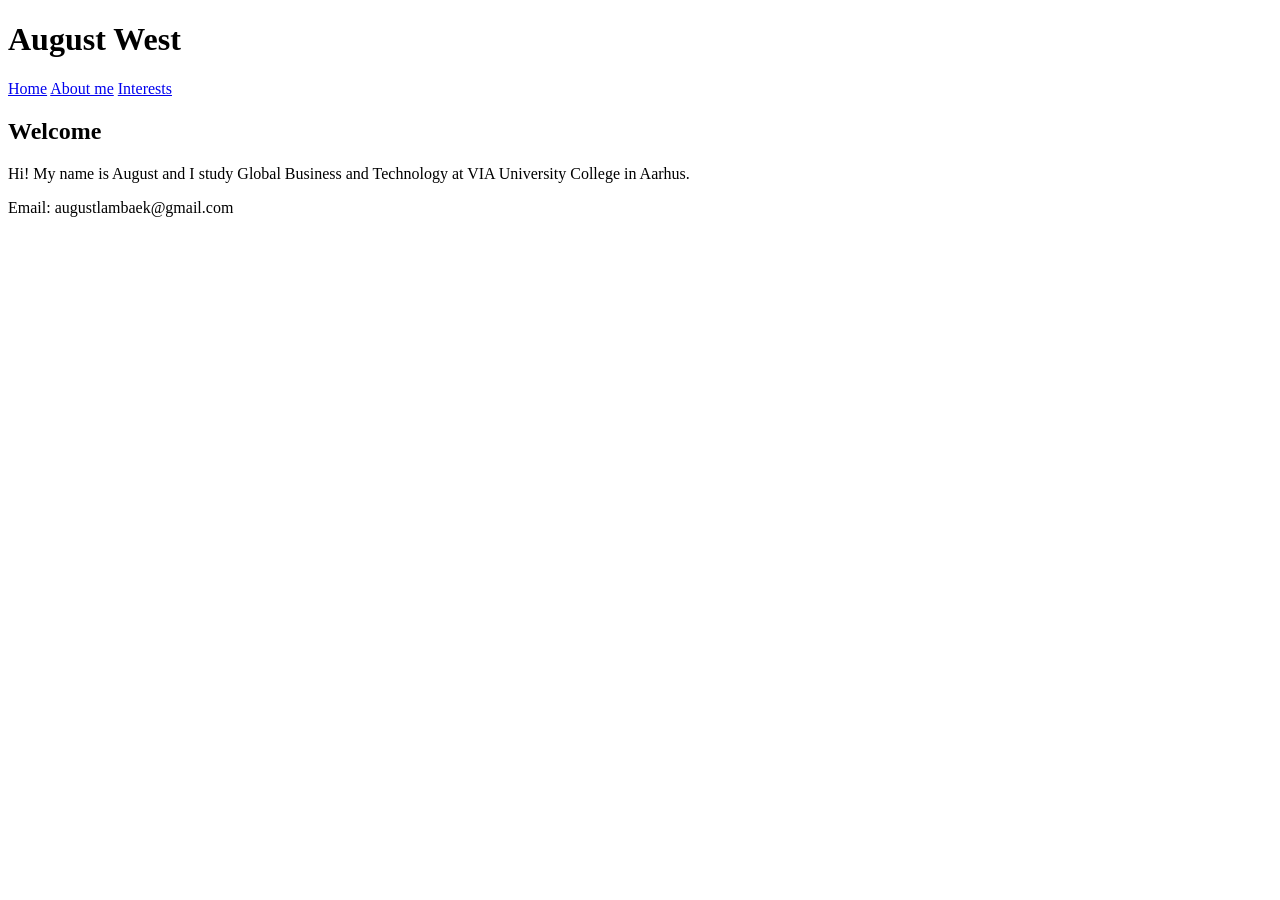
==== index.html @ 2320898a "Initial commit" ====
<!DOCTYPE html>
<html lang="en">

<head>
    <meta charset="UTF-8">
    <title>August West</title>
</head>

<body>

<header>
    <h1>August West</h1>

    <nav>
        <a href="index.html">Home</a>
        <a href="about.html">About me</a>
        <a href="interests.html">Interests</a>
    </nav>
</header>

<main>
    <section>
        <h2>Welcome</h2>

        <p>
            Hi! My name is August and I study Global Business and Technology
            at VIA University College in Aarhus.
        </p>
    </section>
</main>

<footer>
    <p>Email: augustlambaek@gmail.com</p>
</footer>

</body>

</html>
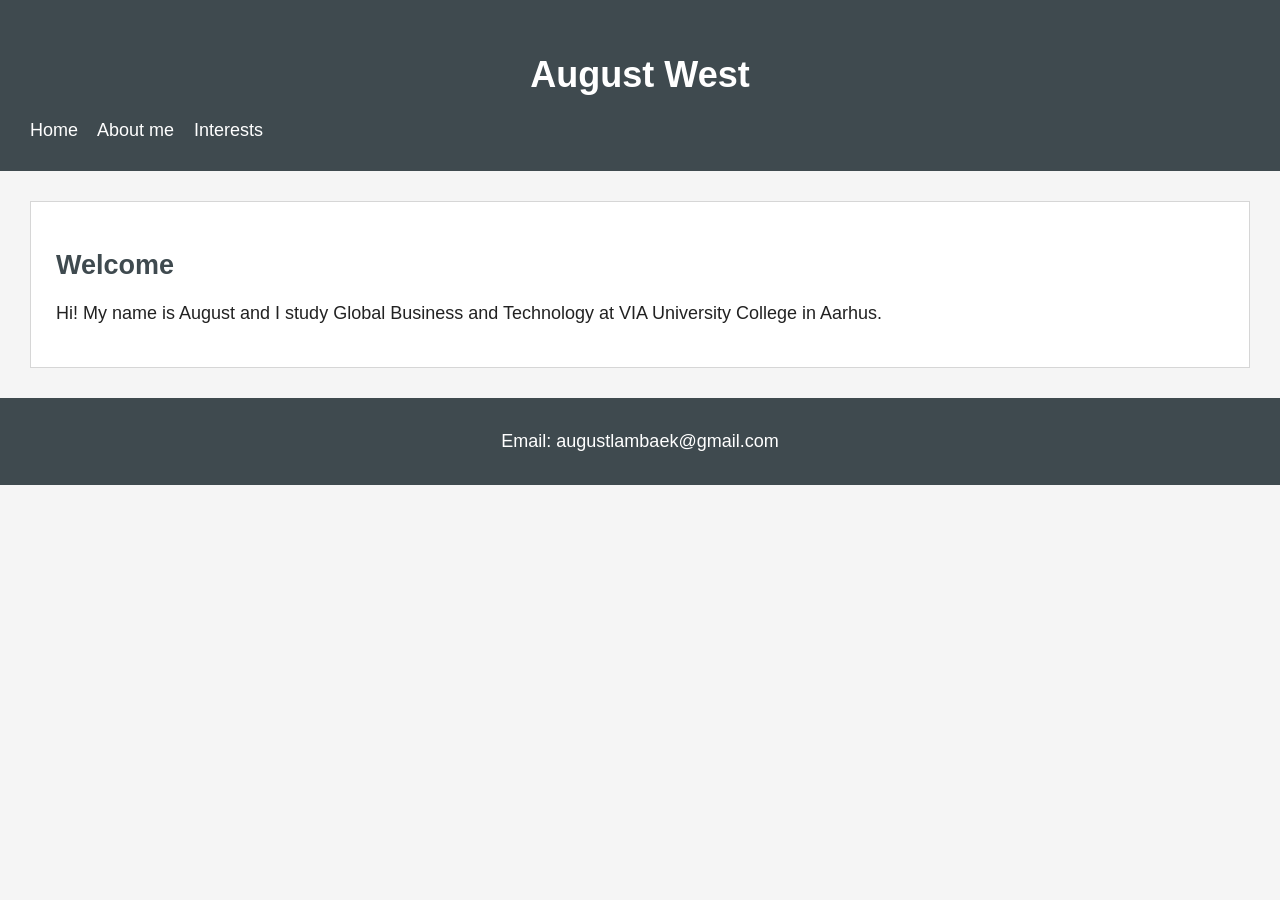
==== commit b15d7925: "Styling" ====
--- a/index.html
+++ b/index.html
@@ -4,6 +4,7 @@
 <head>
     <meta charset="UTF-8">
     <title>August West</title>
+    <link rel="stylesheet" href="style.css">
 </head>
 
 <body>
--- a/style.css
+++ b/style.css
@@ -0,0 +1,78 @@
+:root {
+    --background-color: #f5f5f5;
+    --main-color: #3f4a4f;
+    --text-color: #222222;
+    --box-color: #ffffff;
+    --border-color: #d6d6d6;
+}
+
+body {
+    background-color: var(--background-color);
+    color: var(--text-color);
+    font-family: Arial, sans-serif;
+    font-size: 18px;
+    margin: 0;
+}
+
+header {
+    background-color: var(--main-color);
+    color: white;
+    padding: 30px;
+}
+
+h1 {
+    color: white;
+    text-align: center;
+    font-size: 36px;
+}
+
+h2 {
+    color: var(--main-color);
+}
+
+nav {
+    margin-top: 20px;
+}
+
+nav a {
+    color: white;
+    text-decoration: none;
+    margin-right: 15px;
+}
+
+main {
+    margin: 30px;
+}
+
+section {
+    background-color: var(--box-color);
+    border: 1px solid var(--border-color);
+    padding: 25px;
+    margin-bottom: 20px;
+}
+
+table {
+    width: 100%;
+    border-collapse: collapse;
+    margin-top: 15px;
+}
+
+th,
+td {
+    border: 1px solid var(--border-color);
+    padding: 12px;
+    text-align: left;
+}
+
+th {
+    background-color: var(--main-color);
+    color: white;
+}
+
+footer {
+    background-color: var(--main-color);
+    color: white;
+    text-align: center;
+    padding: 15px;
+    margin-top: 30px;
+}
